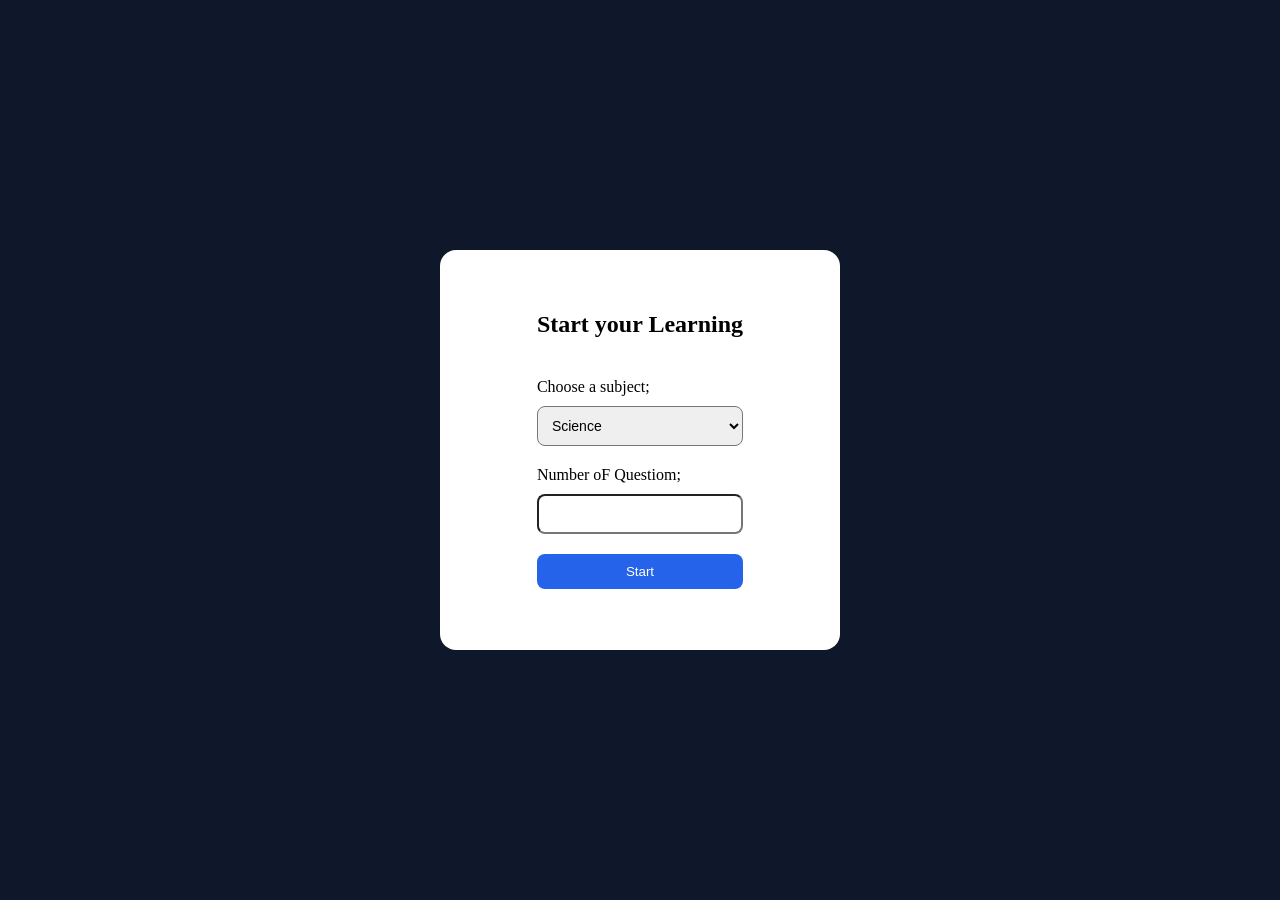
==== index.html @ 7a4f5dec "Implement navigation between pages and enhance flashcard design using CSS" ====
<!DOCTYPE html>
<html lang="en">
<head>
    <meta charset="UTF-8">
    <meta name="viewport" content="width=device-width, initial-scale=1.0">
    <title>Flashcard app</title>
    <link rel="stylesheet" href="styles.css">
</head>
<body>
    
    <div class="container">
        <div class="form-container">
          <div>
               <h2>Start your Learning</h2>
          </div>
           <div>
             <label for="subject">Choose a subject;</label>
             <select name="subject" id="subject" onchange="getValue()">
                <option value="science" id="sub1">Science</option>
                <option value="math" id="sub2">Math</option>
                <option value="gk" id="sub3">General Knowledge</option>
             </select>
           </div>

             <div>
                <label for="question">Number oF Questiom;</label>
                <input type="number" id="question"  name="question" max="10" min="2">
             </div>
             <div>
                <button onclick="start()">Start</button>
             </div>
           </div>
        </div>
    </div>
    
</body>
<script src="script.js"></script>
</html>
---- styles.css ----
*{
    margin: 0;
    padding: 0;
    box-sizing: border-box;
}

body{
    font-family: 'Segoe UI';
    background-color: #0f172a;
    min-height: 100vh;
    display: flex;
    justify-content: center;
    align-items: center;

}

.container{
    background: rgb(255, 255, 255);
    width: 400px;
    height: 400px;
    display: flex;
    justify-content: center;
    align-items: center;
    border-radius: 16px;
    
}

h2{
    text-align: center;
    margin-bottom: 20px;
    
}

.form-container{
    display: flex;
    flex-direction: column;
    gap: 20px;
}

.form-container>div{
    display: flex;
    flex-direction: column;
    gap: 10px;
}
select,input{
    padding: 10px;
    border-radius: 8px;
    border: 1px soild #ccc;
    font-size: 14px;
    width: 100%;
}


button{
    color: white;
    background: #2563eb;
    padding: 10px 20px;
    border-radius: 8px;
    border: none;
    cursor: pointer;

}

/* main page */

.main-container{
    display: flex;
    flex-direction: column;
    align-items: center;
    gap: 25px;
}

.card{
    background-color: #ffff;
    padding: 40px;
    border-radius: 16px;
    width: 320px;
    height: 300px;

    display: flex;
    flex-direction: column;
    align-items: center;
    gap: 20px;

    box-shadow: 0 20px 50px rgba(0,0,0,0.4);
}


h5{
    font-size: 30px;
}


.input_box >label{
    color: white;
    margin: 5px;
    font-weight: 600;

}
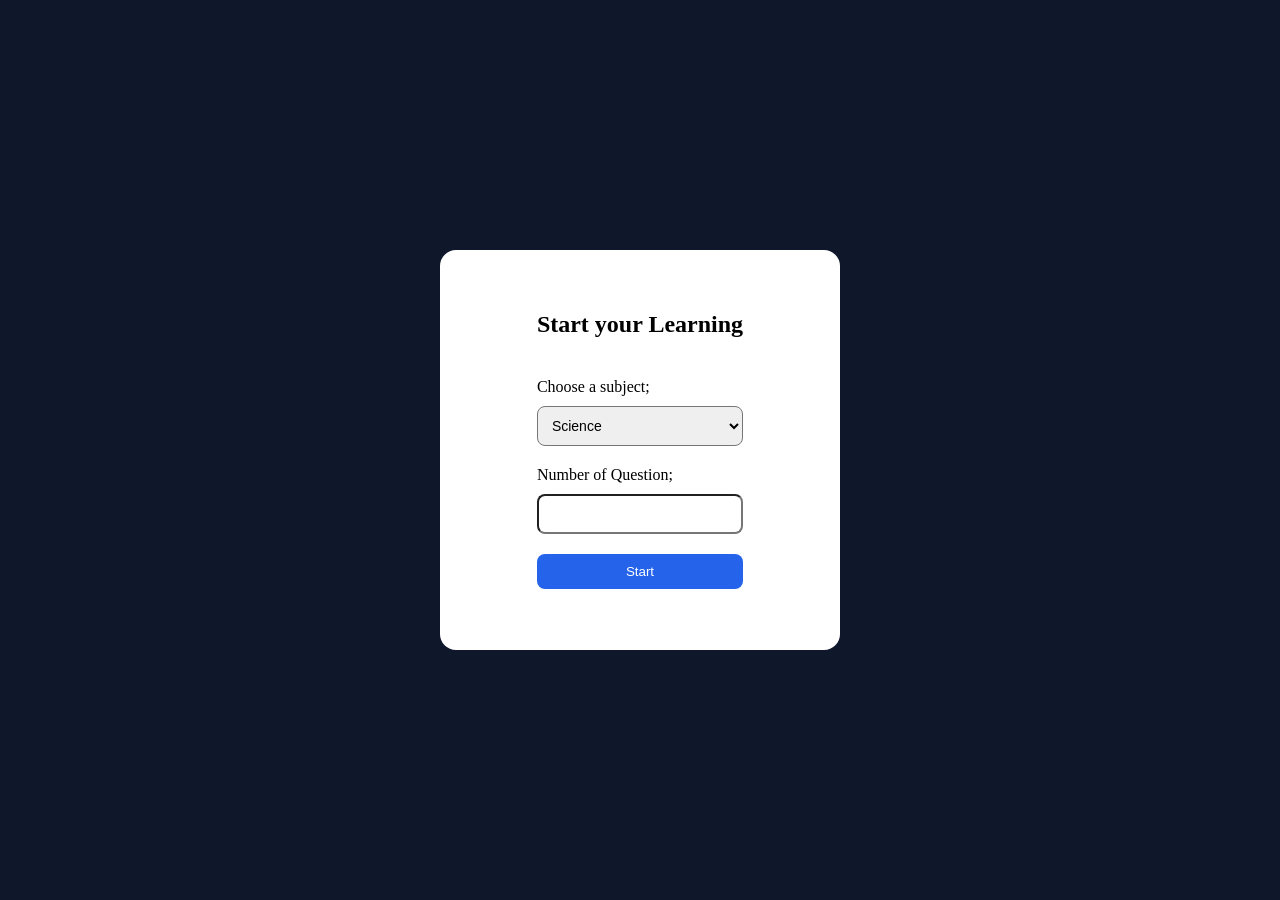
==== commit 5b55425a: "correct spelling in UI" ====
--- a/index.html
+++ b/index.html
@@ -23,7 +23,7 @@
            </div>
 
              <div>
-                <label for="question">Number oF Questiom;</label>
+                <label for="question">Number of Question;</label>
                 <input type="number" id="question"  name="question" max="10" min="2">
              </div>
              <div>
--- a/styles.css
+++ b/styles.css
@@ -96,4 +96,30 @@
     margin: 5px;
     font-weight: 600;
 
+
+}
+
+
+/* Result page */
+
+
+.result-container{
+      display: flex;
+    flex-direction: column;
+    align-items: center;
+    background-color:white;
+    border-radius: 8px;
+    width: 400px;
+    height: 200px;
+    border-radius: 8px;
+}
+
+h1{
+    color:Black;
+    margin: 10px;
+}
+
+h3{
+    color: black;
+    margin: 4px;
 }
